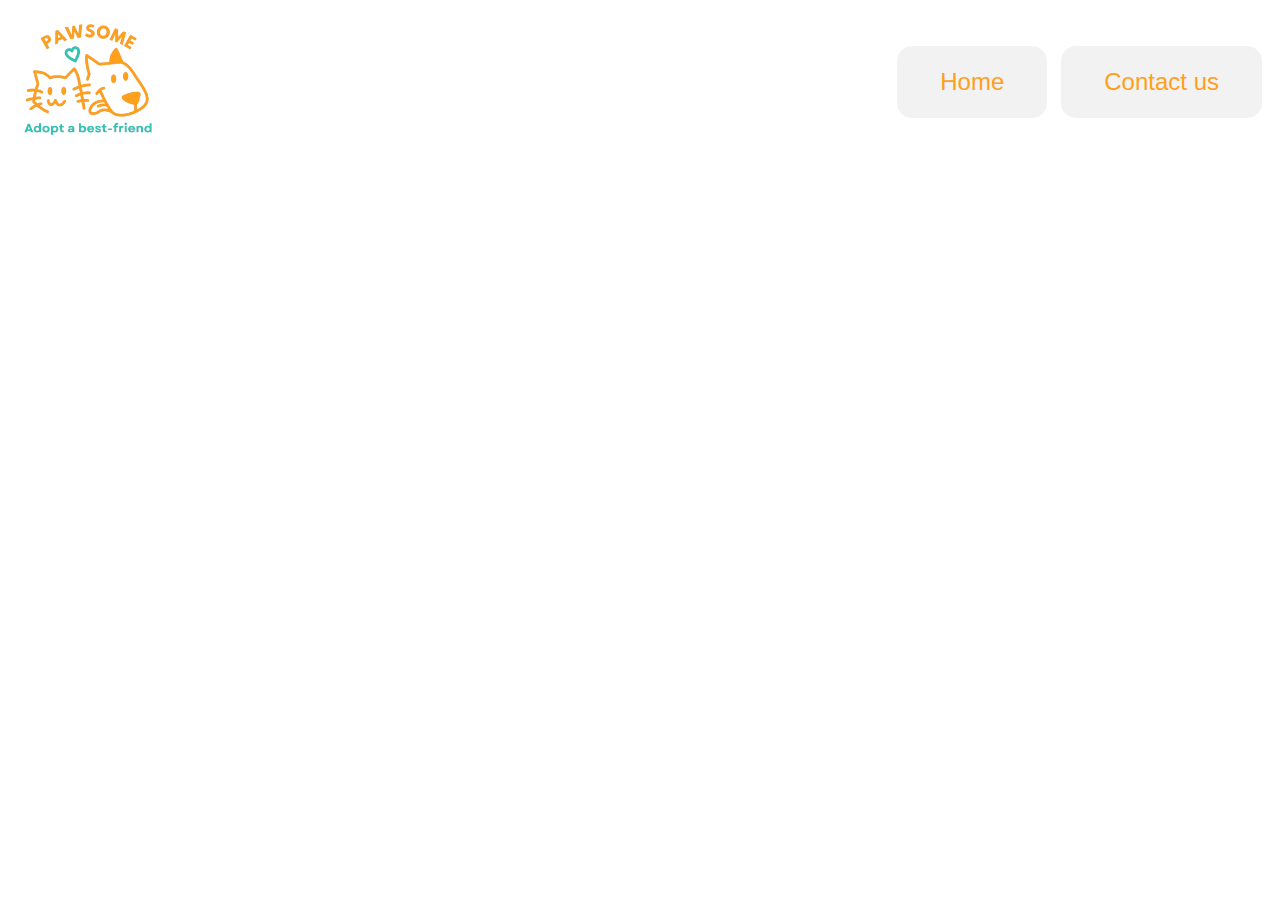
==== contact.html @ 4fccefc8 "Button's plus pages" ====
<!DOCTYPE html>
<html lang="en">
  <head>
    <meta charset="UTF-8" />
    <meta http-equiv="X-UA-Compatible" content="IE=edge" />
    <meta name="viewport" content="width=device-width, initial-scale=1.0" />
    <title>Contact Pawsome</title>
    <link rel="stylesheet" href="src/css/style.css" />
  </head>
   <body>
  <div class="container">
      <header>
        <div class="logo">
          <img src="src/img/ui/Pawsome_logo.png" alt="Pawsome Adoptions" />
        </div>
        <nav>
          <div class="button-box">
            <a href="index.html"><button>Home</button></a>
          </div>
          <div class="button-box">
            <a href="contact.html"><button>Contact us</button></a>
          </div>
      </header>
</html>
---- src/css/style.css ----
/* ------------- ROOT VARIABLES ------------- */
:root {
  --color-primary: #ff9f1c;
  --color-primary2: #ffbf69;
  --color-white: #fff;
  --color-secondary: #cbf3f0;
  --color-secondary2: #2ec4b6;
}

/* HOLY GRAIL */
.container {
  display: grid;

  grid-template-areas:
    "header"
    "content"
    "footer";

  grid-template-rows: auto 1fr auto;
  grid-gap: 10px;

  height: 100vh;
}

header {
  grid-area: header;
  background-color: var(--color-white);
}

main {
  grid-area: content;
  background-image: url("/src/img/ui/bg_pattern.jpg");
  background-repeat: repeat;
  background-size: 300px;
}

footer {
  grid-area: footer;
  background-color: beige;
}

@media (max-width: 768px) {
  .container {
    grid-template-areas:
      "header"
      "content"
      "footer";

    grid-template-columns: 1fr;
    grid-template-rows:
      auto /* Header */
      1fr /* Content */
      auto; /* Footer */
  }
}

header {
  /*grid-area: header;*/
  display: flex;
  justify-content: space-between;
  align-items: center;
}

/* HEADER + NAVBAR*/

header .logo img {
  width: 8rem;
  margin: 1rem;
}

header nav button {
  margin: 1rem 2rem;
  color: var(--color-primary);
  border: none;
  background: none;
  font-size: 1.5rem;
}

/* MAIN CONTENT */

.slide-show {
  justify-items: center;
  margin: 2rem auto;
  position: relative;
  width: 85%;
  height: 400px;
  overflow: hidden;
}

.slide-show img {
  position: absolute;
  width: 100%;
  transition: opacity 0.5s ease-in-out;
}

.pets-container {
  margin-top: 5rem;
  display: flex;
  flex-wrap: wrap;
  justify-content: center;
}

.pets-container .pet {
  width: 400px;
  height: auto;
  margin: 2rem;
  display: flex;
  flex-direction: column;
  align-items: center;
  text-align: center;
  background-color: var(--color-white);
  border-radius: 3%;
  box-shadow: 1px 1px 3px gray;
}

.pets-container .pet .pet-image {
  width: 300px;
  height: 300px;
  position: relative;
  overflow: hidden;
  margin-top: 3rem;
  border-radius: 2%;
  align-items: center;
}

.pets-container .pet .pet-image img {
  width: 100%;
  height: 100%;
  object-fit: cover;
  object-position: center;
}

.info-pet {
  width: 75%;
}

.info-pet p {
  text-align: left;
  margin: 0;
  align-items: center;
}

.info-pet h1 {
  margin: 0;
  font-size: 4rem;
}

.info-pet h3 {
  margin: 0;
  text-align: center;
}

.info-pet h4 {
  margin: 0;
  text-align: right;
}

.info-pet .location {
  display: flex;
  align-items: center;
  justify-content: flex-start;
}

.info-pet .learn {
  display: flex;
  align-items: center;
  justify-content: flex-end;
  margin-bottom: 1rem;
}

.info-pet .learn span {
  font-size: 0.9rem;
  margin-left: 0.5rem;
}

button:hover {
  cursor: pointer;
}

.button-box {
  background: #f2f2f2;
  padding: 5px;
  border-radius: 15px;
  display: inline-block;
  margin-right: 10px;
  justify-content: space-between;
  text-align: left;
}
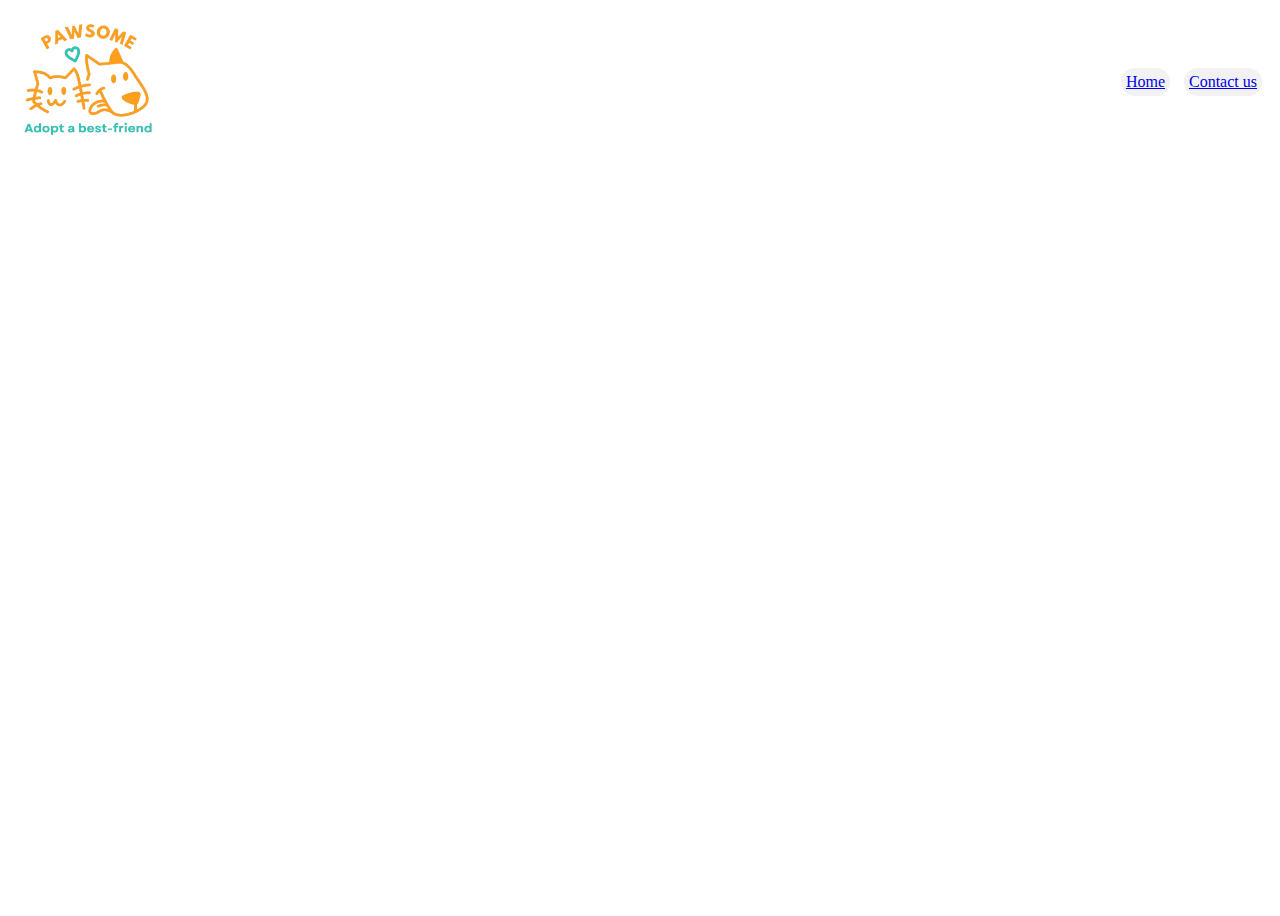
==== commit 8d9e5091: "button removal" ====
--- a/contact.html
+++ b/contact.html
@@ -15,10 +15,10 @@
         </div>
         <nav>
           <div class="button-box">
-            <a href="index.html"><button>Home</button></a>
+            <a href="index.html">Home</a>
           </div>
           <div class="button-box">
-            <a href="contact.html"><button>Contact us</button></a>
+            <a href="contact.html">Contact us</a>
           </div>
       </header>
 </html>
